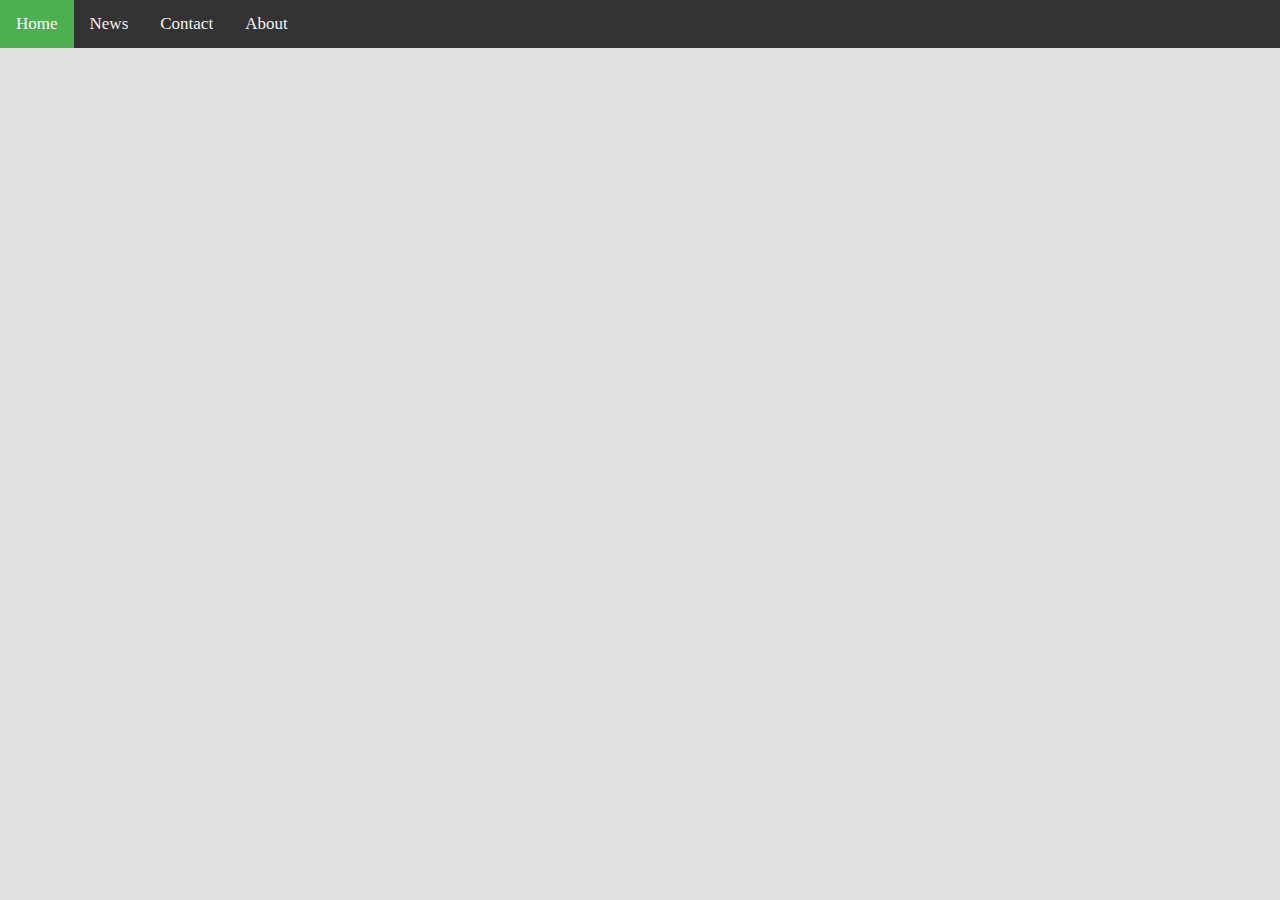
==== index.html @ c432eed1 "Add files via upload" ====
<!-- <!DOCTYPE html>
<html lang="en"></html>
<html>
<head>
    <meta charset="UTF-8">
    <title>main</title>
    <link rel="stylesheet" href="index.css">
</head>
<body>
    <div id="main-container">
        <div id="display-container">
            <a href = 'genetic.html'class="btn">  genetic Algorithm </a>
            <a href = 'Astar.html'class="btn">  astar Algorithm </a>
            <a href = 'Cluster.html' class="btn">  cluster Algorithm </a>
            <a href = 'antbasic.html' class="btn">  ant basic Algorithm </a>
            <a href = 'ant.html' class="btn">  ant+ Algorithm </a>
        </div>
    </div>
</body>
</html> -->
<!DOCTYPE html>
<html lang="en"></html>
<html>
<head>
    <!-- <meta charset="UTF-8"> -->
    <title>main</title>
    <link rel="stylesheet" href="index.css">
</head>
<body>
    <div class="topnav">
        <a class="active" href="#home">Home</a>
        <a href="#news">News</a>
        <a href="#contact">Contact</a>
        <a href="#about">About</a>
      </div>
</body>
</html>
---- index.css ----
*{
    margin: 0;
    padding: 0;
    box-sizing: border-box;
}
body{
    background-color: #E0E0E0;
    display: flex;
    justify-content: center;
    align-items: center;
    flex-direction: column;
}
.btn{
    height:50px;
    width:100%;
    border-radius: 5px;
    color: rgba(189, 130, 244, 0.5);
    background-color: white;
    font-family: 'Roboto', sans-serif;
    font-weight: bold;
    letter-spacing: 2.5px;
    cursor: pointer;
    transition-duration: 0.3s;
    border-color: #E0E0E0;
    border: none;
    box-shadow: 0px 8px 15px rgba(0, 0, 0, 0.1);
    text-shadow: 0px 0px 3px rgba(0, 0, 0, 0.1);
    margin: 5px;
}
.btn-color{
    height:150px;
    width:320px;
    border-radius: 5px;
    color: rgba(189, 130, 244, 0.5);
    background-color: white;
    font-family: 'Roboto', sans-serif;
    font-weight: bold;
    letter-spacing: 2.5px;
    cursor: pointer;
    transition-duration: 0.3s;
    border-color: #E0E0E0;
    border: none;
    box-shadow: 0px 8px 15px rgba(0, 0, 0, 0.1);
    text-shadow: 0px 0px 3px rgba(0, 0, 0, 0.1);
    margin: 5px;
}

.btn:hover, .btn-color:hover{
    transform: scale(3);
}
#main-container{
    display: flex;
    flex-direction: row;
    position: relative;
    margin-top: 5%;
}

.topnav {
    background-color: #333;
    overflow: hidden;
    width: 100%;
}
/* Style the links inside the navigation bar */
.topnav a {
    float: left;
    color: #f2f2f2;
    text-align: center;
    padding: 14px 16px;
    text-decoration: none;
    font-size: 17px;
}

/* Change the color of links on hover */
.topnav a:hover {
    background-color: #ddd;
    color: black;
}

/* Add a color to the active/current link */
.topnav a.active {
    background-color: #4CAF50;
    color: white;
}
---- index.css ----
*{
    margin: 0;
    padding: 0;
    box-sizing: border-box;
}
body{
    background-color: #E0E0E0;
    display: flex;
    justify-content: center;
    align-items: center;
    flex-direction: column;
}
.btn{
    height:50px;
    width:100%;
    border-radius: 5px;
    color: rgba(189, 130, 244, 0.5);
    background-color: white;
    font-family: 'Roboto', sans-serif;
    font-weight: bold;
    letter-spacing: 2.5px;
    cursor: pointer;
    transition-duration: 0.3s;
    border-color: #E0E0E0;
    border: none;
    box-shadow: 0px 8px 15px rgba(0, 0, 0, 0.1);
    text-shadow: 0px 0px 3px rgba(0, 0, 0, 0.1);
    margin: 5px;
}
.btn-color{
    height:150px;
    width:320px;
    border-radius: 5px;
    color: rgba(189, 130, 244, 0.5);
    background-color: white;
    font-family: 'Roboto', sans-serif;
    font-weight: bold;
    letter-spacing: 2.5px;
    cursor: pointer;
    transition-duration: 0.3s;
    border-color: #E0E0E0;
    border: none;
    box-shadow: 0px 8px 15px rgba(0, 0, 0, 0.1);
    text-shadow: 0px 0px 3px rgba(0, 0, 0, 0.1);
    margin: 5px;
}

.btn:hover, .btn-color:hover{
    transform: scale(3);
}
#main-container{
    display: flex;
    flex-direction: row;
    position: relative;
    margin-top: 5%;
}

.topnav {
    background-color: #333;
    overflow: hidden;
    width: 100%;
}
/* Style the links inside the navigation bar */
.topnav a {
    float: left;
    color: #f2f2f2;
    text-align: center;
    padding: 14px 16px;
    text-decoration: none;
    font-size: 17px;
}

/* Change the color of links on hover */
.topnav a:hover {
    background-color: #ddd;
    color: black;
}

/* Add a color to the active/current link */
.topnav a.active {
    background-color: #4CAF50;
    color: white;
}
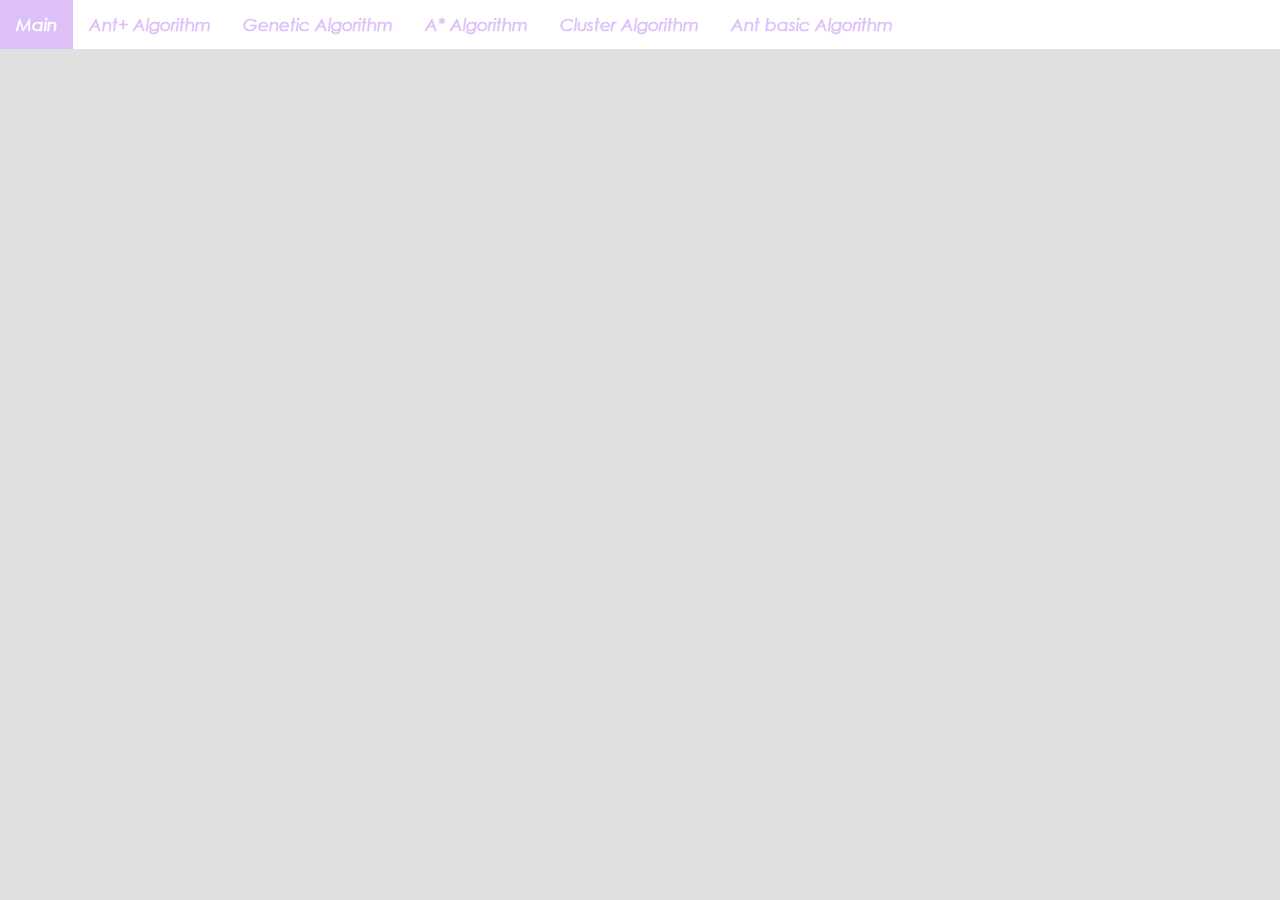
==== commit 06725cc8: "a" ====
--- a/index.html
+++ b/index.html
@@ -1,37 +1,18 @@
-<!-- <!DOCTYPE html>
-<html lang="en"></html>
-<html>
-<head>
-    <meta charset="UTF-8">
-    <title>main</title>
-    <link rel="stylesheet" href="index.css">
-</head>
-<body>
-    <div id="main-container">
-        <div id="display-container">
-            <a href = 'genetic.html'class="btn">  genetic Algorithm </a>
-            <a href = 'Astar.html'class="btn">  astar Algorithm </a>
-            <a href = 'Cluster.html' class="btn">  cluster Algorithm </a>
-            <a href = 'antbasic.html' class="btn">  ant basic Algorithm </a>
-            <a href = 'ant.html' class="btn">  ant+ Algorithm </a>
-        </div>
-    </div>
-</body>
-</html> -->
 <!DOCTYPE html>
 <html lang="en"></html>
 <html>
 <head>
-    <!-- <meta charset="UTF-8"> -->
     <title>main</title>
     <link rel="stylesheet" href="index.css">
 </head>
 <body>
     <div class="topnav">
-        <a class="active" href="#home">Home</a>
-        <a href="#news">News</a>
-        <a href="#contact">Contact</a>
-        <a href="#about">About</a>
+        <a class="active" href="#home"> <strong> Main </strong></a>
+        <a href = 'ant.html' ><strong>Ant+ Algorithm </strong></a>
+        <a href = 'genetic.html' ><strong>Genetic Algorithm </strong></a>
+        <a href = 'Astar.html'><strong>A* Algorithm </strong></a>
+        <a href = 'Cluster.html'><strong>Cluster Algorithm </strong></a>
+        <a href = 'antbasic.html'><strong>Ant basic Algorithm</strong></a>
       </div>
 </body>
 </html>--- a/index.css
+++ b/index.css
@@ -2,6 +2,10 @@
     margin: 0;
     padding: 0;
     box-sizing: border-box;
+}
+@font-face {
+    font-family: 'century-gothic'; /*a name to be used later*/
+    src: url('fonts/CenturyGothic-Italic.ttf'); /*URL to font*/
 }
 body{
     background-color: #E0E0E0;
@@ -9,44 +13,7 @@
     justify-content: center;
     align-items: center;
     flex-direction: column;
-}
-.btn{
-    height:50px;
-    width:100%;
-    border-radius: 5px;
-    color: rgba(189, 130, 244, 0.5);
-    background-color: white;
-    font-family: 'Roboto', sans-serif;
-    font-weight: bold;
-    letter-spacing: 2.5px;
-    cursor: pointer;
-    transition-duration: 0.3s;
-    border-color: #E0E0E0;
-    border: none;
-    box-shadow: 0px 8px 15px rgba(0, 0, 0, 0.1);
-    text-shadow: 0px 0px 3px rgba(0, 0, 0, 0.1);
-    margin: 5px;
-}
-.btn-color{
-    height:150px;
-    width:320px;
-    border-radius: 5px;
-    color: rgba(189, 130, 244, 0.5);
-    background-color: white;
-    font-family: 'Roboto', sans-serif;
-    font-weight: bold;
-    letter-spacing: 2.5px;
-    cursor: pointer;
-    transition-duration: 0.3s;
-    border-color: #E0E0E0;
-    border: none;
-    box-shadow: 0px 8px 15px rgba(0, 0, 0, 0.1);
-    text-shadow: 0px 0px 3px rgba(0, 0, 0, 0.1);
-    margin: 5px;
-}
-
-.btn:hover, .btn-color:hover{
-    transform: scale(3);
+    font-family: 'century-gothic';
 }
 #main-container{
     display: flex;
@@ -56,14 +23,14 @@
 }
 
 .topnav {
-    background-color: #333;
+    background-color: white;
     overflow: hidden;
     width: 100%;
 }
 /* Style the links inside the navigation bar */
 .topnav a {
     float: left;
-    color: #f2f2f2;
+    color: rgba(189, 130, 244, 0.5);
     text-align: center;
     padding: 14px 16px;
     text-decoration: none;
@@ -73,11 +40,11 @@
 /* Change the color of links on hover */
 .topnav a:hover {
     background-color: #ddd;
-    color: black;
+    color: rgba(59, 26, 90, 0.5);
 }
 
 /* Add a color to the active/current link */
 .topnav a.active {
-    background-color: #4CAF50;
+    background-color: rgba(189, 130, 244, 0.5);
     color: white;
 }